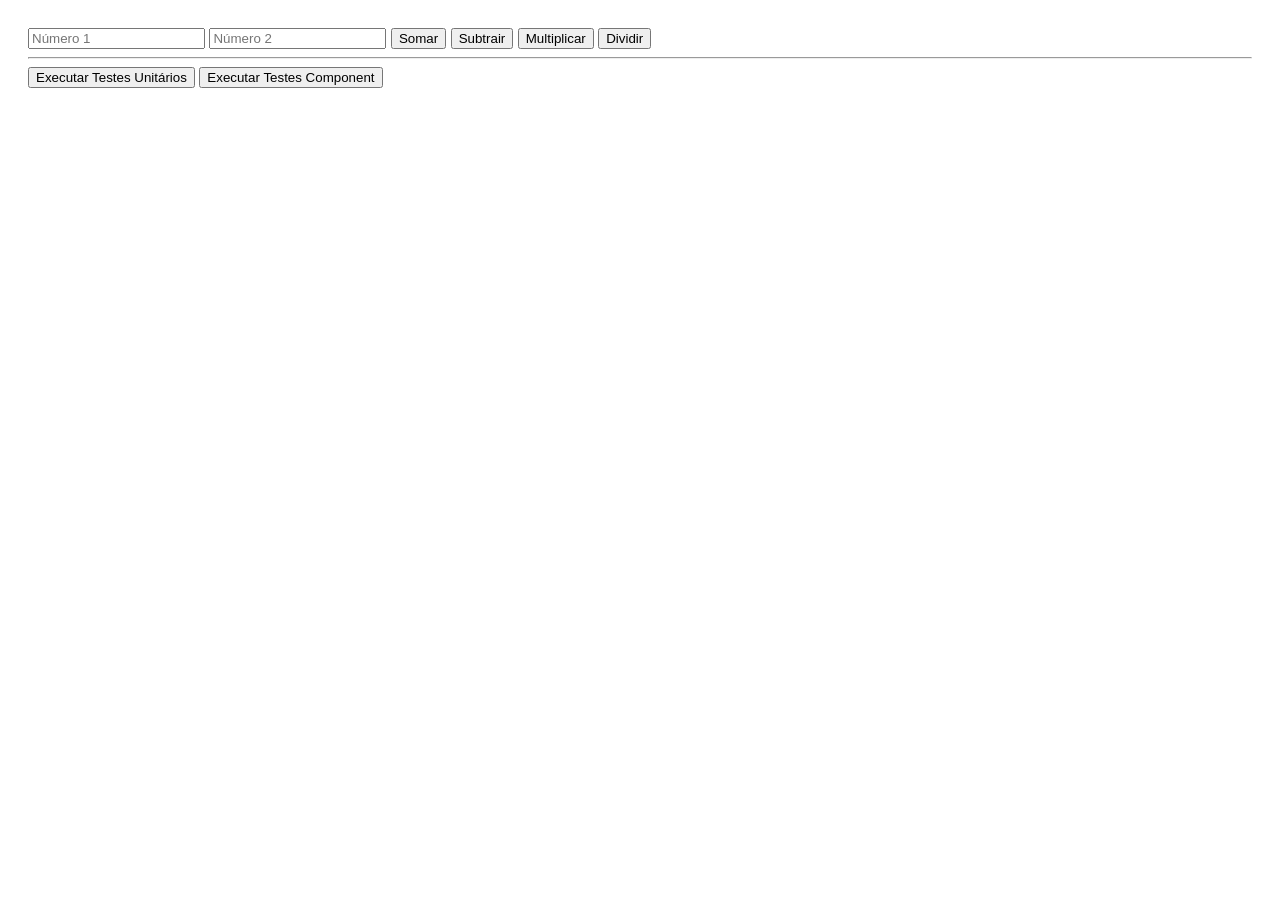
==== index.html @ b3274069 "atualizacao" ====
<!DOCTYPE html>
<html lang="pt-BR">
<head>
    <meta charset="UTF-8">
    <title>Calculadora</title>
    <style>
        body { font-family: sans-serif; padding: 20px; }
        .passou  { color: green; }
        .falhou  { color: red; }
        #testes-unitarios, #testes-componentes { margin-top: 10px; }
        h3 { margin-bottom: 6px; }
    </style>
</head>
<body>
    <input id="input1" type="text" placeholder="Número 1">
    <input id="input2" type="text" placeholder="Número 2">
    <button onclick="somar()">Somar</button>
    <button onclick="subtrair()">Subtrair</button>
    <button onclick="multiplicar()">Multiplicar</button>
    <button onclick="dividir()">Dividir</button>
    <div id="soma"></div>

    <hr>
    <button onclick="rodarTestes()">Executar Testes Unitários</button>
    <button onclick="rodarTestesComponent()">Executar Testes Component</button>

    <div id="testes-unitarios"></div>
    <div id="testes-componentes"></div>

    <script>
        function somar() {
            const num1 = parseFloat(document.getElementById("input1").value);
            const num2 = parseFloat(document.getElementById("input2").value);
            const resultado = num1 + num2;
            document.getElementById("soma").textContent = "Resultado: " + (num1 + num2);
        }
        function subtrair() {
            const num1 = parseFloat(document.getElementById("input1").value);
            const num2 = parseFloat(document.getElementById("input2").value);
            const resultado = num1 - num2;
            document.getElementById("soma").textContent = "Resultado: " + (num1 - num2);
        }
        function multiplicar() {
            const num1 = parseFloat(document.getElementById("input1").value);
            const num2 = parseFloat(document.getElementById("input2").value);
            const resultado = num1 * num2;
            document.getElementById("soma").textContent = "Resultado: " + (num1 * num2);
        }
        function dividir() {
            const num1 = parseFloat(document.getElementById("input1").value);
            const num2 = parseFloat(document.getElementById("input2").value);
            const resultado = num1 / num2;
            if (num2 !== 0) {
                document.getElementById("soma").textContent = "Resultado: " + (num1 / num2);
            } else {
                document.getElementById("soma").textContent = "Erro: Divisão por zero!";
            }
        }

        function renderizarResultados(containerId, titulo, resultados) {
            const container = document.getElementById(containerId);
            const passou = resultados.filter(r => r.passou).length;
            const total  = resultados.length;
            let html = `<h3>${titulo}: ${passou}/${total} passaram</h3><ul>`;
            for (const r of resultados) {
                const cls = r.passou ? "passou" : "falhou";
                const icone = r.passou ? "✔" : "✘";
                html += `<li class="${cls}">${icone} ${r.descricao}</li>`;
            }
            html += "</ul>";
            container.innerHTML = html;
        }

        function rodarTestes() {
            const resultados = executarTestesUnitarios();
            renderizarResultados("testes-unitarios", "Testes Unitários", resultados);
        }

        function rodarTestesComponent() {
            const resultados = executarTestesComponent();
            renderizarResultados("testes-componentes", "Testes de Componente", resultados);
        }
    </script>

    <script src="utils.js"></script>
    <script src="testes/unitario.test.js"></script>
    <script src="testes/component.test.js"></script>
</body>
</html>
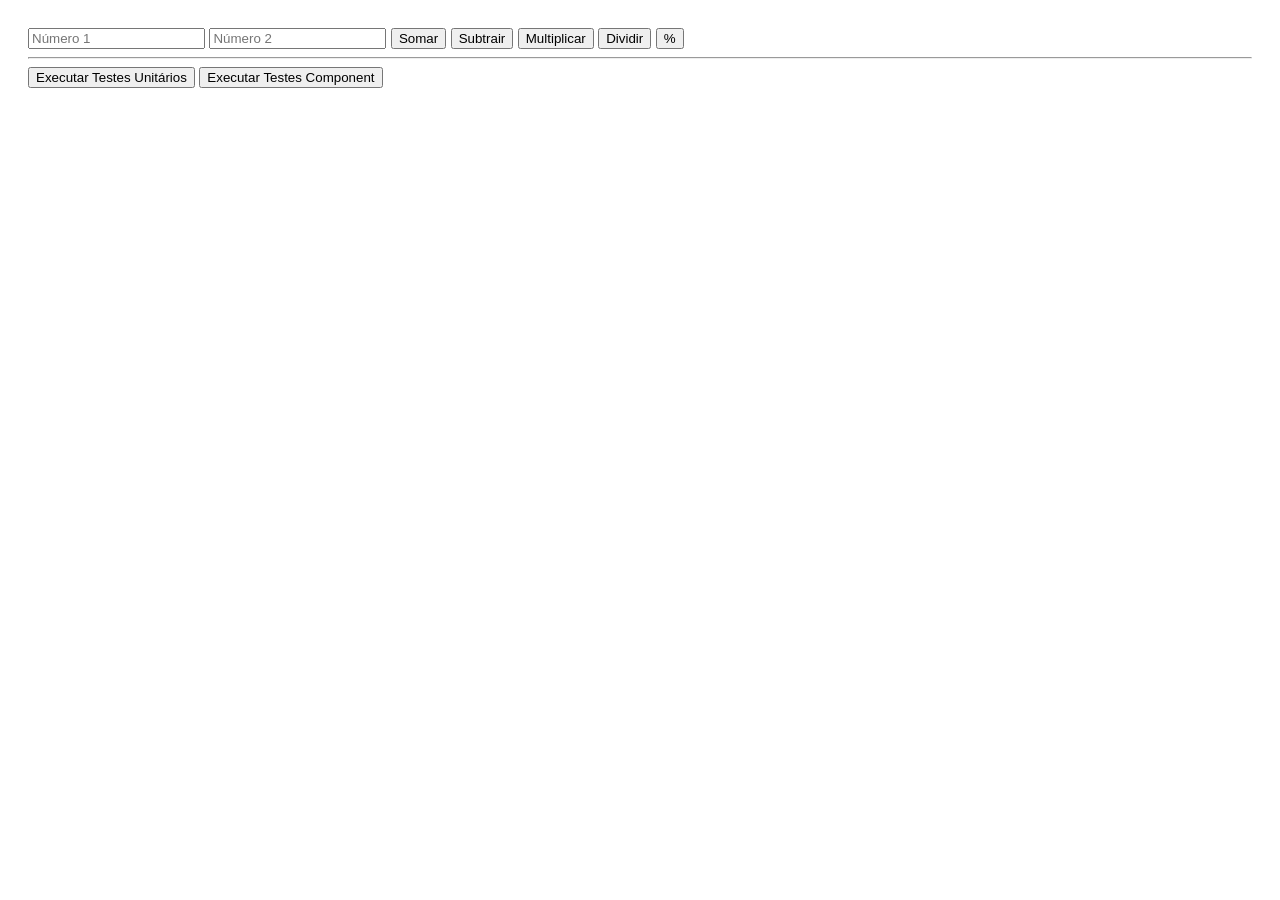
==== commit add2adf1: "testeporcentagem" ====
--- a/index.html
+++ b/index.html
@@ -18,6 +18,7 @@
     <button onclick="subtrair()">Subtrair</button>
     <button onclick="multiplicar()">Multiplicar</button>
     <button onclick="dividir()">Dividir</button>
+    <button onclick="porcentagem()">%</button>
     <div id="soma"></div>
 
     <hr>
@@ -33,18 +34,28 @@
             const num2 = parseFloat(document.getElementById("input2").value);
             const resultado = num1 + num2;
             document.getElementById("soma").textContent = "Resultado: " + (num1 + num2);
+            limparInputs();
         }
         function subtrair() {
             const num1 = parseFloat(document.getElementById("input1").value);
             const num2 = parseFloat(document.getElementById("input2").value);
             const resultado = num1 - num2;
             document.getElementById("soma").textContent = "Resultado: " + (num1 - num2);
+            limparInputs();
         }
         function multiplicar() {
             const num1 = parseFloat(document.getElementById("input1").value);
             const num2 = parseFloat(document.getElementById("input2").value);
             const resultado = num1 * num2;
             document.getElementById("soma").textContent = "Resultado: " + (num1 * num2);
+            limparInputs();
+        }
+        function porcentagem() {
+            const num1 = parseFloat(document.getElementById("input1").value);
+            const num2 = parseFloat(document.getElementById("input2").value);
+            const resultado = (num1 / 100) * num2;
+            document.getElementById("soma").textContent = "Resultado: " + ((num1 / 100) * num2);
+            limparInputs();
         }
         function dividir() {
             const num1 = parseFloat(document.getElementById("input1").value);
@@ -55,6 +66,7 @@
             } else {
                 document.getElementById("soma").textContent = "Erro: Divisão por zero!";
             }
+            limparInputs();
         }
 
         function renderizarResultados(containerId, titulo, resultados) {
@@ -74,15 +86,16 @@
         function rodarTestes() {
             const resultados = executarTestesUnitarios();
             renderizarResultados("testes-unitarios", "Testes Unitários", resultados);
+            limparInputs();
         }
 
         function rodarTestesComponent() {
             const resultados = executarTestesComponent();
             renderizarResultados("testes-componentes", "Testes de Componente", resultados);
+            limparInputs();
         }
     </script>
 
-    <script src="utils.js"></script>
     <script src="testes/unitario.test.js"></script>
     <script src="testes/component.test.js"></script>
 </body>
